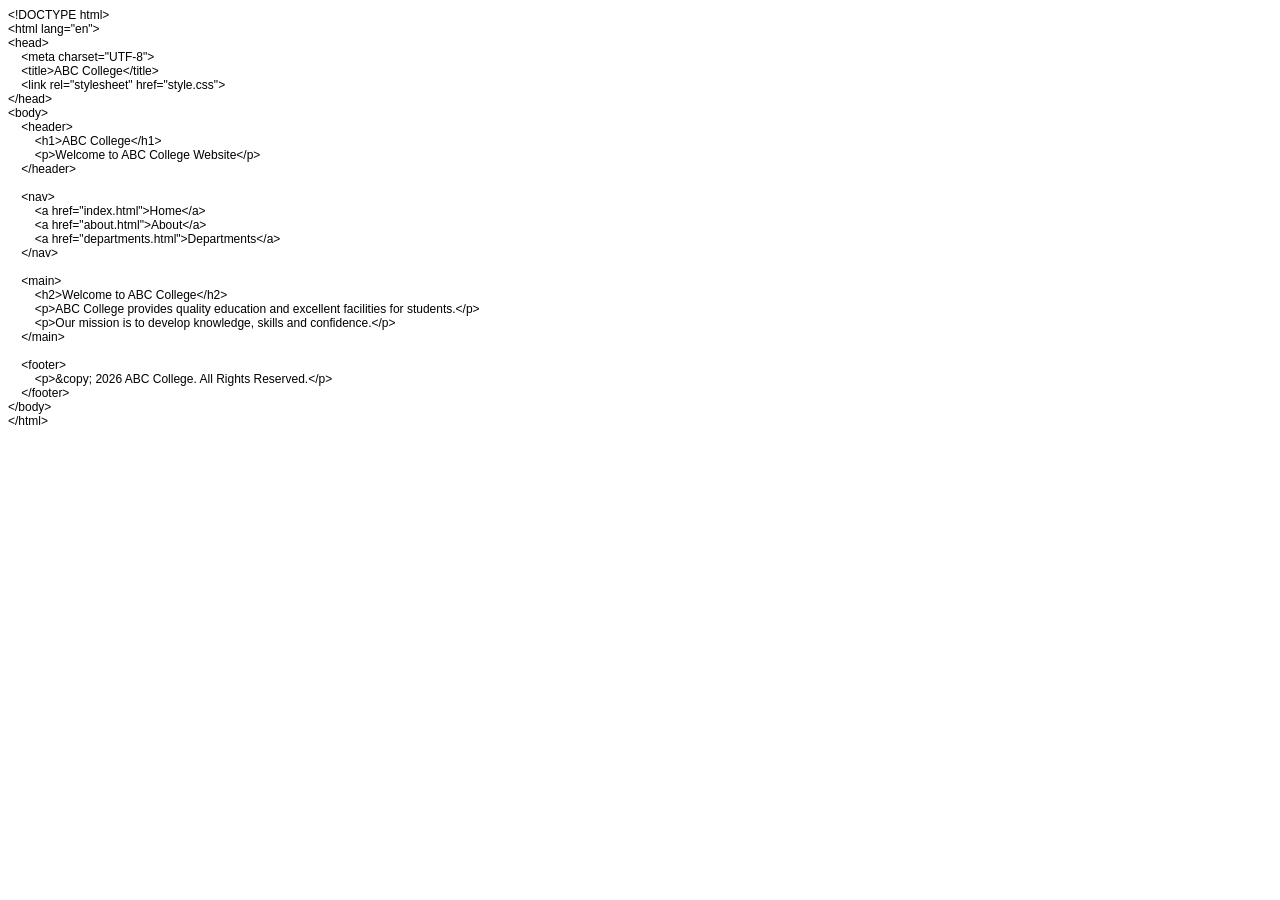
==== index.html @ dcfa0bd9 "Initial College Website" ====
<!DOCTYPE html PUBLIC "-//W3C//DTD HTML 4.01//EN" "http://www.w3.org/TR/html4/strict.dtd">
<html>
<head>
  <meta http-equiv="Content-Type" content="text/html; charset=utf-8">
  <meta http-equiv="Content-Style-Type" content="text/css">
  <title></title>
  <meta name="Generator" content="Cocoa HTML Writer">
  <meta name="CocoaVersion" content="2685.7">
  <style type="text/css">
    p.p1 {margin: 0.0px 0.0px 0.0px 0.0px; font: 12.0px Helvetica}
    p.p2 {margin: 0.0px 0.0px 0.0px 0.0px; font: 12.0px Helvetica; min-height: 14.0px}
  </style>
</head>
<body>
<p class="p1">&lt;!DOCTYPE html&gt;</p>
<p class="p1">&lt;html lang="en"&gt;</p>
<p class="p1">&lt;head&gt;</p>
<p class="p1"><span class="Apple-converted-space">    </span>&lt;meta charset="UTF-8"&gt;</p>
<p class="p1"><span class="Apple-converted-space">    </span>&lt;title&gt;ABC College&lt;/title&gt;</p>
<p class="p1"><span class="Apple-converted-space">    </span>&lt;link rel="stylesheet" href="style.css"&gt;</p>
<p class="p1">&lt;/head&gt;</p>
<p class="p1">&lt;body&gt;</p>
<p class="p1"><span class="Apple-converted-space">    </span>&lt;header&gt;</p>
<p class="p1"><span class="Apple-converted-space">        </span>&lt;h1&gt;ABC College&lt;/h1&gt;</p>
<p class="p1"><span class="Apple-converted-space">        </span>&lt;p&gt;Welcome to ABC College Website&lt;/p&gt;</p>
<p class="p1"><span class="Apple-converted-space">    </span>&lt;/header&gt;</p>
<p class="p2"><br></p>
<p class="p1"><span class="Apple-converted-space">    </span>&lt;nav&gt;</p>
<p class="p1"><span class="Apple-converted-space">        </span>&lt;a href="index.html"&gt;Home&lt;/a&gt;</p>
<p class="p1"><span class="Apple-converted-space">        </span>&lt;a href="about.html"&gt;About&lt;/a&gt;</p>
<p class="p1"><span class="Apple-converted-space">        </span>&lt;a href="departments.html"&gt;Departments&lt;/a&gt;</p>
<p class="p1"><span class="Apple-converted-space">    </span>&lt;/nav&gt;</p>
<p class="p2"><br></p>
<p class="p1"><span class="Apple-converted-space">    </span>&lt;main&gt;</p>
<p class="p1"><span class="Apple-converted-space">        </span>&lt;h2&gt;Welcome to ABC College&lt;/h2&gt;</p>
<p class="p1"><span class="Apple-converted-space">        </span>&lt;p&gt;ABC College provides quality education and excellent facilities for students.&lt;/p&gt;</p>
<p class="p1"><span class="Apple-converted-space">        </span>&lt;p&gt;Our mission is to develop knowledge, skills and confidence.&lt;/p&gt;</p>
<p class="p1"><span class="Apple-converted-space">    </span>&lt;/main&gt;</p>
<p class="p2"><br></p>
<p class="p1"><span class="Apple-converted-space">    </span>&lt;footer&gt;</p>
<p class="p1"><span class="Apple-converted-space">        </span>&lt;p&gt;&amp;copy; 2026 ABC College. All Rights Reserved.&lt;/p&gt;</p>
<p class="p1"><span class="Apple-converted-space">    </span>&lt;/footer&gt;</p>
<p class="p1">&lt;/body&gt;</p>
<p class="p1">&lt;/html&gt;</p>
</body>
</html>
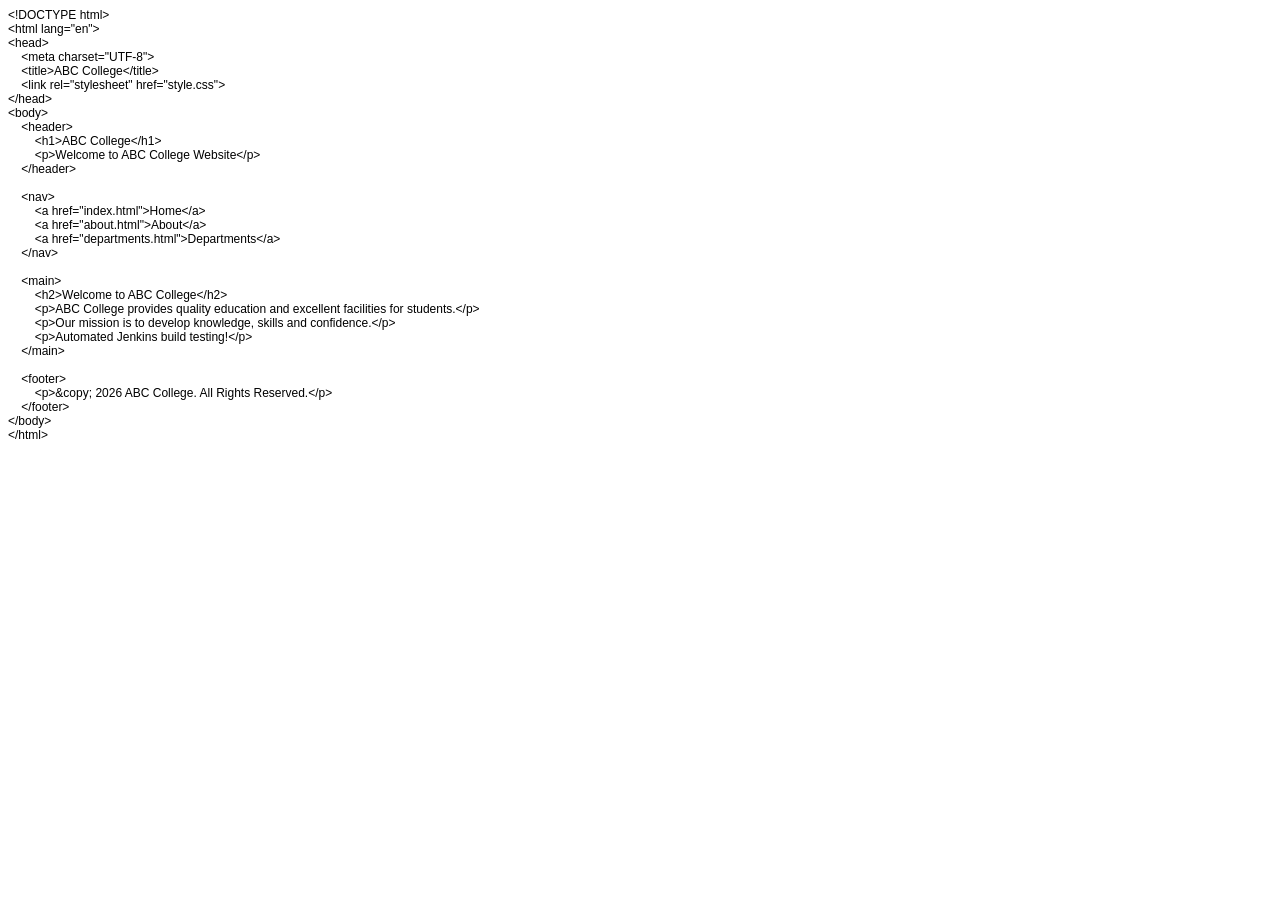
==== commit eb74e97b: "Test automatic Jenkins build" ====
--- a/index.html
+++ b/index.html
@@ -35,6 +35,7 @@
 <p class="p1"><span class="Apple-converted-space">        </span>&lt;h2&gt;Welcome to ABC College&lt;/h2&gt;</p>
 <p class="p1"><span class="Apple-converted-space">        </span>&lt;p&gt;ABC College provides quality education and excellent facilities for students.&lt;/p&gt;</p>
 <p class="p1"><span class="Apple-converted-space">        </span>&lt;p&gt;Our mission is to develop knowledge, skills and confidence.&lt;/p&gt;</p>
+<p class="p1"><span class="Apple-converted-space">        </span>&lt;p&gt;Automated Jenkins build testing!&lt;/p&gt;</p>
 <p class="p1"><span class="Apple-converted-space">    </span>&lt;/main&gt;</p>
 <p class="p2"><br></p>
 <p class="p1"><span class="Apple-converted-space">    </span>&lt;footer&gt;</p>
